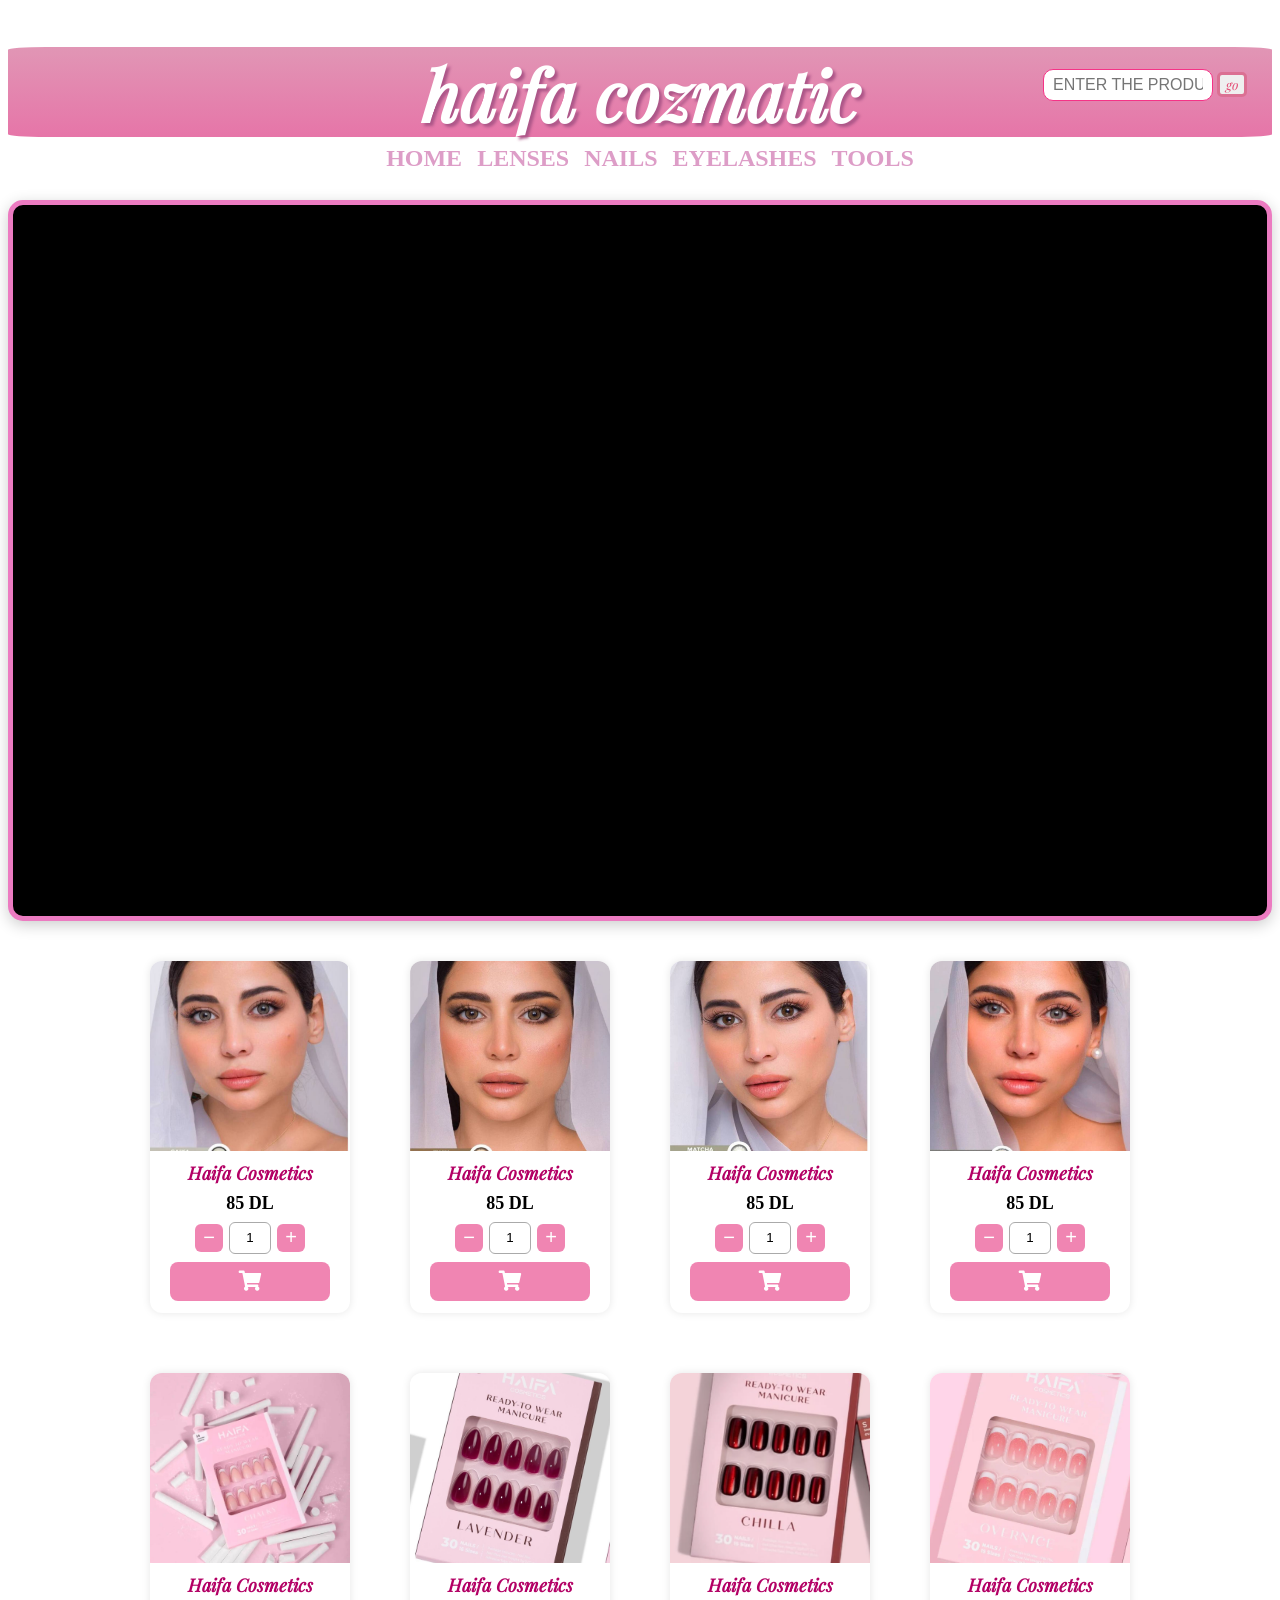
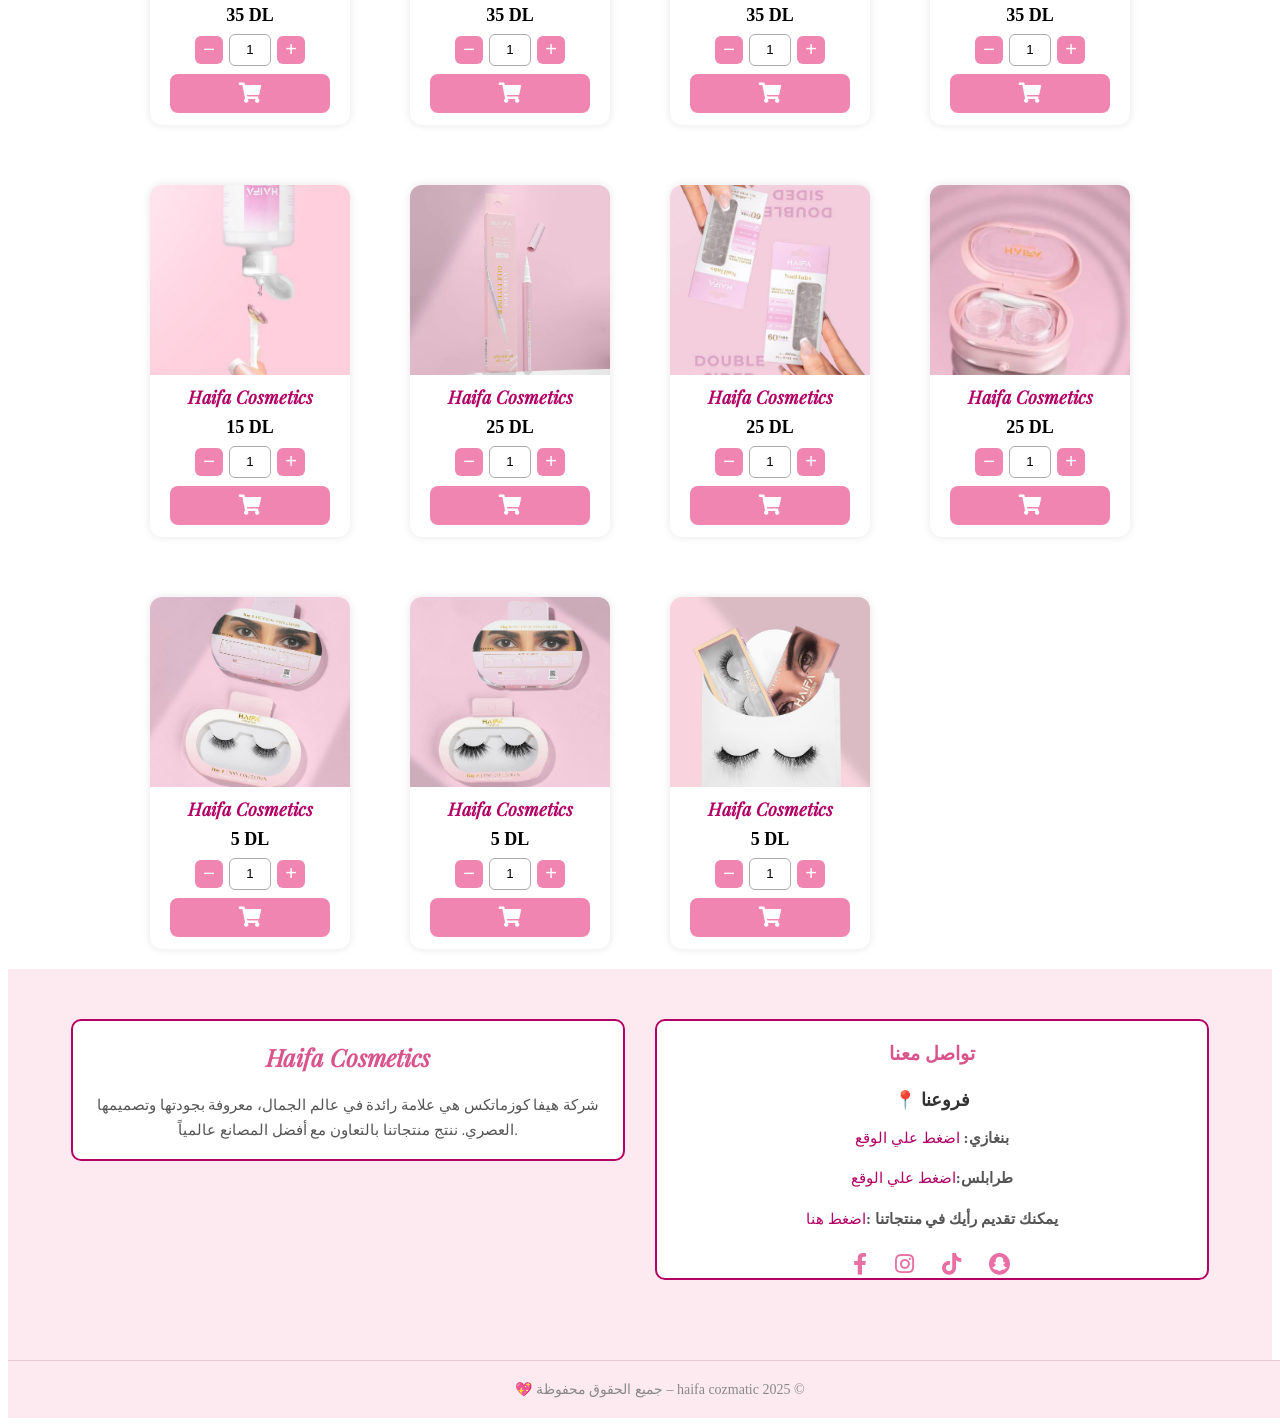
==== index.html @ c87da4d4 "Add files via upload" ====
<!DOCTYPE html>

<head>
    <meta charset='utf-8'>
    <meta http-equiv='X-UA-Compatible' content='IE=edge'>
    <title>Page Title</title>
    <meta name='viewport' content='width=device-width, initial-scale=1'>
    <link rel='stylesheet' href='a.css'>
    <link rel="stylesheet" href="css/all.min.css" />
    
</head>
<body>
   
    <header>
          <!--strat logo-->
          <div class="logo">
            <h1>haifa cozmatic</h1>
            <div class="sala"><i class=""></i></div>
            </div>
            <!--star scrch-->
            <div class="scrch">
                 <div class="scrch-bar">
                 <input type="text" class="scrchinput" placeholder="ENTER THE PRODUCT">
                 <button class="btnsrch">go</button>
                
                 </div> 
          </div>
    </header>
    <!--start sochyal-->
   <div class="social-bar">


    <div class="csc">
        <ul>
            <li><a href="index.html">HOME</a></li>
            <li><a href="u2.html">LENSES</a></li>
            <li><a href="u3.html">NAILS</a></li>
            <li><a href="u4.html">EYELASHES</a></li>
            <li><a href="u5.html">TOOLS</a></li>
        </ul>
    </div>

</div>

            <div class="video-overlay">
                <h4> WELCOME TO OUR WEBSITE </h4>
            </div>


<!-- Video Slideshow - CSS Only (2 Videos) -->
    <div class="video-slideshow-css-only">
        <div class="video-slide active-video">
            <video autoplay loop muted playsinline>
                <source src="image\AQNCwlwGz9En_Y8reEwhY_dHCVybpHMQ4EwANbuMNls7cwy8RW5XlA0VkEnNCA8.mp4" type="video/mp4">
                متصفحك لا .mp4يدعم عنصر الفيديو
            </video>
        </div>
        <div class="video-slide">
            <video autoplay loop muted playsinline>
                <source src="image/AQPoY2zfLQKi0awaVjAo_xUg_rhfXa3vOCDQ7pM7nmZNANoXWVypzuZ3xEBZTWZ.mp4" type="video/mp4">
                متصفحك لا يدعم عنصر الفيديو
            </video>

        </div>
    </div>


<!-- سكشن العدسات -->


<div class="products">
   
    <div class="product-card">
      <div class="media-box">
        <img src="image\photo_2025-12-09_23-07-24.jpg" alt="">
        <video class="hover-video" muted autoplay loop>
            <source src="image\AQOsrXOi8KaekMlAqRWpN1RnqBXyE_cjoDhEs75d5Qy_relLAXAX_i0zkKFb2Ci.mp4" type="video/mp4">
        </video>
        </div>
        <h3>Haifa Cosmetics</h3>
       
        <span class="price">85 DL</span>
              <div class="quantity-box">
    <button class="minus">−</button>
    <input type="text" value="1" class="qty">
    <button class="plus">+</button>
</div> 
 <button class="cart-btn"><i class="fas fa-shopping-cart"></i></button>
    </div>
 <div class="product-card">
     <div class="media-box">
        <img src="image\photo_2025-12-09_21-55-28.jpg" alt="">
         <video class="hover-video" muted autoplay loop>
            <source src="image\AQMSxuFdxA1v_B4n7YYabL1h_M1MzxkVvGkrkyFcuIGGXL0eyyxPQTG1opexmXK3Wjp1mDk4PqS.mp4" type="video/mp4">
        </video>
        </div>
        <h3>Haifa Cosmetics</h3>
        
        <span class="price">85 DL</span>
            <div class="quantity-box">
    <button class="minus">−</button>
    <input type="text" value="1" class="qty">
    <button class="plus">+</button>
</div> 
 <button class="cart-btn"><i class="fas fa-shopping-cart"></i></button>
    </div>
     <div class="product-card">
 <div class="media-box">
        <img src="image\photo_2025-12-09_21-55-41.jpg" alt="">
         <video class="hover-video" muted autoplay loop>
            <source src="image\AQOu2UFJVKdB1CyVQhfOxw8ZNeSsjwstZrbBYOCXkISRYqbZsZG1DX_rDbZ58fY.mp4" type="video/mp4">
        </video>
        </div>
        <h3>Haifa Cosmetics</h3>
      
      <span class="price">85 DL</span>
                <div class="quantity-box">
    <button class="minus">−</button>
    <input type="text" value="1" class="qty">
    <button class="plus">+</button>
</div> 
 <button class="cart-btn"><i class="fas fa-shopping-cart"></i></button>
    </div>
     <div class="product-card">
           <div class="media-box">
        <img src="image\photo_2025-12-09_23-07-15.jpg" alt="">
        <video class="hover-video" muted autoplay loop>
            <source src="image\AQMJVSjMdKovcQBEG0c_C9OlROBlBYnpGfC53CXWlSLQNz3R9svct_V8vBa_8ytbyWu.mp4" type="video/mp4">
        </video>
        </div>
        <h3>Haifa Cosmetics</h3>
       
       <span class="price">85 DL</span>
                <div class="quantity-box">
    <button class="minus">−</button>
    <input type="text" value="1" class="qty">
    <button class="plus">+</button>
</div> 
 <button class="cart-btn"><i class="fas fa-shopping-cart"></i></button>
    </div>






<!-- سكشن االاضاقر -->




    <div class="product-card">
        
             <div class="media-box">
        <img src="image\photo_12_2025-11-24_21-47-24.jpg" alt="">
              <video class="hover-video" muted autoplay loop>
            <source src="image\AQPdT9eswb9dbylXLAx4DFlXrr_6oVSA_fMNVigYdinqyH0axMZynqgbNGZUBxat99uhU3Qq3Apc.mp4" type="video/mp4">
        </video>
        </div>
        <h3>Haifa Cosmetics</h3>
        <span class="price">35 DL</span>
             <div class="quantity-box">
    <button class="minus">−</button>
    <input type="text" value="1" class="qty">
    <button class="plus">+</button>
</div> 
 <button class="cart-btn"><i class="fas fa-shopping-cart"></i></button>
    </div>

   
    
    <div class="product-card">
             <div class="media-box">
        <img src="image\photo_2025-12-10_17-25-29.jpg" alt="">
        <video class="hover-video" muted autoplay loop>
            <source src="image\AQPoY2zfLQKi0awaVjAo_xUg_rhfXa3vOCDQ7pM7nmZNANoXWVypzuZ3xEBZTWZ.mp4" type="video/mp4">
        </video>
        </div>

        <h3>Haifa Cosmetics</h3>

 <span class="price">35 DL</span>
              <div class="quantity-box">
    <button class="minus">−</button>
    <input type="text" value="1" class="qty">
    <button class="plus">+</button>
</div> 
 <button class="cart-btn"><i class="fas fa-shopping-cart"></i></button></i></button>
    </div>
      <div class="product-card">
        <div class="media-box">
        <img src="image\IMG_1211.PNG" alt="">
        <video class="hover-video" muted autoplay loop>
            <source src="image\AQM7Becoycy_tcoeHj3kZo0OUdVPM_OcHdlKr8PEs5CEQRoOvYc_uOZXv00oYbk.mp4" type="video/mp4">
        </video>
        </div>
        <h3>Haifa Cosmetics</h3>

     <span class="price">35 DL</span>
               <div class="quantity-box">
    <button class="minus">−</button>
    <input type="text" value="1" class="qty">
    <button class="plus">+</button>
</div> 
 <button class="cart-btn"><i class="fas fa-shopping-cart"></i></button>
    </div>
   
        <div class="product-card">
     <div class="media-box">
        <img src="image\photo_14_2025-11-24_21-47-24.jpg" alt="">
        <video class="hover-video" muted autoplay loop>
            <source src="image\AQMauSGo9BRJ7KqBkEtYj8B5C_6klwXAbT6OU_MuAdLsV33NY6BA8Lge8YjSrn8.mp4" type="video/mp4">
        </video>
        </div>
         <h3>Haifa Cosmetics</h3>
 <span class="price">35 DL</span>
              <div class="quantity-box">
    <button class="minus">−</button>
    <input type="text" value="1" class="qty">
    <button class="plus">+</button>
</div> 
 <button class="cart-btn"><i class="fas fa-shopping-cart"></i></button>
    
      </div>







    <!-- سكشن ادوات  -->

 

 
    <div class="product-card">
     <div class="media-box">
        <img src="image/photo_2025-12-13_20-23-13.jpg" alt="">
         <video class="hover-video" muted autoplay loop >
            <source src="image/IMG_1220.MP4" type="video/mp4">
        </video>
        </div>
        <h3>Haifa Cosmetics</h3>

        <span class="price">15 DL</span>
              <div class="quantity-box">
    <button class="minus">−</button>
    <input type="text" value="1" class="qty">
    <button class="plus">+</button>
</div> 
 <button class="cart-btn"><i class="fas fa-shopping-cart"></i></button>
    </div> 

      <div class="product-card">
         <div class="media-box">
        <img src="image\photo_2025-11-28_18-27-14.jpg" alt="">
            <img src="C:\Users\HP\Desktop\naseeb\image\photo_2025-11-28_18-27-21.jpg" alt="">
          <video class="hover-video" muted autoplay loop >
            <source src="image\396573074534770230.mp4" type="video/mp4">
        </video>
        </div>
        <h3>Haifa Cosmetics</h3>

       
        <span class="price">25 DL</span>
              <div class="quantity-box">
    <button class="minus">−</button>
    <input type="text" value="1" class="qty">
    <button class="plus">+</button>
</div> 
 <button class="cart-btn"><i class="fas fa-shopping-cart"></i></button>
    </div>
       <div class="product-card">
          <div class="media-box">
        <img src="image/photo_2025-12-13_20-27-56.jpg" alt="">
           <video class="hover-video" muted autoplay loop >
            <source src="image\IMG_1219.MP4" type="video/mp4">
        </video>
        </div>
        <h3>Haifa Cosmetics</h3>

       
        <span class="price">25 DL</span>
              <div class="quantity-box">
    <button class="minus">−</button>
    <input type="text" value="1" class="qty">
    <button class="plus">+</button>
</div> 
 <button class="cart-btn"><i class="fas fa-shopping-cart"></i></button>
    </div>
      <div class="product-card">
        <div class="media-box">
        <img src="image\photo_13_2025-11-24_21-47-24.jpg" alt="">
         <video class="hover-video" muted autoplay loop >
            <source src="image/AQNBfus70lpYESymlWQvXKXfdjxA6ceYW_mygBkjNsk9ovwDdEH7dD7ASHYkfxgRIPajqxdaEC.mp4" type="video/mp4">
        </video>
        </div>
        <h3>Haifa Cosmetics</h3>

        <span class="price">25 DL</span>
              <div class="quantity-box">
    <button class="minus">−</button>
    <input type="text" value="1" class="qty">
    <button class="plus">+</button>
</div> 
 <button class="cart-btn"><i class="fas fa-shopping-cart"></i></button>
    </div>




<!-- سكشن الرموش -->




 
    <div class="product-card">
        <div class="media-box">
        <img src="image\photo_2025-11-28_18-31-47.jpg" alt="">
          <video class="hover-video" muted autoplay loop >
            <source src="image/1409598511237537963.mp4" type="video/mp4">
        </video>
        </div>
        <h3>Haifa Cosmetics</h3>

        <span class="price">5 DL</span>
              <div class="quantity-box">
    <button class="minus">−</button>
    <input type="text" value="1" class="qty">
    <button class="plus">+</button>
</div> 
 <button class="cart-btn"><i class="fas fa-shopping-cart"></i></button>
    </div> 
     
       <div class="product-card">
         <div class="media-box">
        <img src="image/photo_2025-11-28_18-31-31.jpg" alt="">    
         <video class="hover-video" muted autoplay loop >
            <source src="image/5147198755_fb.mp4" type="video/mp4">
        </video>
        </div>
        <h3>Haifa Cosmetics</h3>

       <span class="price">5 DL</span>
              <div class="quantity-box">
    <button class="minus">−</button>
    <input type="text" value="1" class="qty">
    <button class="plus">+</button>
</div> 
 <button class="cart-btn"><i class="fas fa-shopping-cart"></i></button>
    </div>
      <div class="product-card">
      <div class="media-box">
        <img src="image/photo_2025-11-28_18-26-33.jpg" alt="">
           <video class="hover-video" muted autoplay loop >
            <source src="image/AQN_8vOJhw1Urvqq_9DB_o21oHBZTrW7bk5rk_5a65wqyYSDNh558ASkHuwup5C.mp4" type="video/mp4">
        </video>
        </div>
        <h3>Haifa Cosmetics</h3>

      <span class="price">5 DL</span>
              <div class="quantity-box">
    <button class="minus">−</button>
    <input type="text" value="1" class="qty">
    <button class="plus">+</button>
</div> 
 <button class="cart-btn"><i class="fas fa-shopping-cart"></i></button>
    </div>

</div>
<!-- =================== بداية الفوتر =================== -->
<footer class="footer">

    <!-- ===== القسم الأول: عن الشركة ===== -->
    <div class="footer-section footer-about">
        <h2>Haifa Cosmetics</h2>
        <p>
            شركة هيفا كوزماتكس هي علامة رائدة في عالم الجمال، معروفة بجودتها وتصميمها العصري. ننتج منتجاتنا بالتعاون مع أفضل المصانع عالمياً.
        </p>
    </div>

    <!-- ===== القسم الثاني: معلومات التواصل ===== -->
    <div class="footer-section footer-contact">
        <h3>تواصل معنا</h3>
        <div class="locations">
            <h4>📍 فروعنا</h4>
            <p><strong>بنغازي:</strong> <a href="" >اضغط علي الوقع</a></p>
            <p><strong>طرابلس:</strong><a href="https://maps.apple.com/?address=%D8%B4%D8%A7%D8%B1%D8%B9%20%D8%AC%D8%B9%D9%81%D8%B1%20%D8%A8%D9%86%20%D8%A7%D8%A8%D9%8A%20%D8%B7%D8%A7%D9%84%D8%A8%D8%8C%20%E2%80%8F%D8%B7%D8%B1%D8%A7%D8%A8%D9%84%D8%B3%D8%8C%20%E2%80%8F%D9%84%D9%8A%D8%A8%D9%8A%D8%A7&auid=9015371947156982505&ll=32.875695,13.201613&lsp=9902&q=%D9%85%D8%B5%D8%AD%D8%A9%20%D8%A7%D9%84%D8%A8%D8%B4%D8%B1%D9%89%20%D9%84%D9%84%D9%86%D8%B3%D8%A7%D8%A1%20%D9%88%D8%A7%D9%84%D9%88%D9%84%D8%A7%D8%AF%D8%A9%20%D9%88%D8%A7%D9%84%D8%A7%D8%B7%D9%81%D8%A7%D9%84&t=h" >اضغط علي الوقع</a></p>
                        <p><strong>يمكنك تقديم رأيك في منتجاتنا :</strong><a href="dex.html">اضغط هنا </a></p>
        </div>
        <div class="social-media">
            <!-- استبدل # بروابط حساباتك الفعلية -->
            <a href="https://share.google/fys0Na6VTiX4vDNhw"" target="_blank" title="facebook"><i class="fab fa-facebook-f"></i></a>
            <a href="https://www.instagram.com/haifacosmetics?igsh=MTdzanZ1ejB0Z2w3dA%3D%3D&utm_source=qr" target="_blank" title="InsQtagram"><i class="fab fa-instagram"></i></a>
            <a href="https://www.tiktok.com/@haifacosmetics?lang=ar&is_from_webapp=1&sender_device=mobile&sender_web_id=7574769657569068600" target="_blank" title="TikTok"><i class="fab fa-tiktok"></i></a>
            <a href="https://share.google/V3XBsPtcRPJ911MDs" target="_blank" title="Snapchat"><i class="fab fa-snapchat"></i></a>
        </div>
    </div>

</footer>
<!-- ===== القسم السفلي للفوتر: الحقوق ===== -->
<div class="footer-bottom">
    <p>💖 جميع الحقوق محفوظة – haifa cozmatic 2025 ©</p>
</div>

 



</body>

</html>
---- a.css ----
@font-face {
  font-family: 'C'; /* اسم الخط الأول */
  src: url('FONT/T.ttf') format('truetype');
  font-weight: normal; /* هذا هو الوزن العادي */
  font-style: normal;
}

/* 2. تعريف الخط الثاني: Tajawal للعناوين */
@font-face {
  font-family: 'T'; /* اسم الخط الثاني */
  src: url('FONT/M.ttf') format('truetype');
  font-weight: bold; /* هذا هو الوزن العريض */
  font-style: normal;
}
body{
    background-color: #ffffff;
}
header{
    border-radius: 3%;
    height:90px ;
    width: 100%;
    background:linear-gradient(180deg, #de8caee9,#e675a8);
  position: relative;
  text-align: center;
}
.logo h1{
    font-family:'C';
    text-align: center;
    float: center;
    color: #ffffff;
    padding: 0px 10px;
   font-size: 70px;
   text-shadow: 3px 3px 3px rgb(172, 86, 136);
}


.scrch{
    position: absolute;
top:25%;
right: 25px;
 z-index: 9;
}
.scrchinput{
    padding:6px 9px ;
    width: 150px;
    color:rgb(136, 8, 70);
    font-size: 16px;
    border: 1px solid rgb(245, 51, 135);
    border-radius: 10px;
    text-align: center;
   
}


.btnsrch{
    border-radius: 5px;
width: 30px;
    border:3px solid palevioletred ;
font-family: C;
color: #e44d75;
}
 .btnsrch:hover{
transform: scale(0.95);

 }


/* الروابط */
.social-bar{
   width:100%;
    display: flex;
  justify-content: center;
  align-items: center;
  padding: 8PX 10PX;
  position: relative;
  z-index: 99;
}

.social-bar .csc ul {
    margin: 0;
    list-style: none;
    display: flex;
    justify-content: center;
    gap: 15px; /* مسافة بين الروابط */

 align-itmes: center;
    padding: 0;
}

.social-bar .csc ul li a {
    font-family: M;
    color: rgb(221, 157, 199);
    text-decoration: none;
    font-size:24px;
   font-weight: bold;
  white-space:nowrap;
}

.social-bar .csc ul li a:hover {
  color:   #b30065;
}
/* عرض المنتجات:  grid */
.products {
    display: grid;
    grid-template-columns: repeat(auto-fit,180px);
    gap:60px;
    justify-items: center;
    justify-content: center;
    margin: 0 auto;
    width: 90%;
    padding: 20px 0;
}

/* الكارد */
.product-card {
    width:200px;
    background: #fff;
    border-radius: 12px;
    box-shadow: 0 0 8px rgba(0,0,0,0.1);
    padding-bottom: 12px;
    text-align: center;
    overflow: hidden;
    transition: 0.3s;
 
}

/* صور المنتجات */
.product-card img {
    width: 100%;
    height: 190px;
    object-fit: cover;
}

/* عنوان المنتج */
.product-card h3 {
    font-family:'C';
    color: #b30065;
    font-size: 18px;
    margin: 10px 0 5px;
}

/* السعر */
.price {
    display: block;
    margin: 8px 0;
    font-size: 18px;
    font-weight: bold;
}

/* صندوق الكمية */
.quantity-box {
    display: flex;
    justify-content: center;
    align-items: center;
    gap: 6px;
    margin: 8px 0;
}

.quantity-box button {
    width: 28px;
    height: 28px;
    background: #ef7aabe9;
    color: white;
    border: none;
    border-radius: 6px;
    font-size: 20px;
    cursor: pointer;
}

.quantity-box .qty {
    width: 36px;
    height: 28px;
    text-align: center;
    border: 1px solid #aaa;
    border-radius: 6px;
}

/* زر السلة */
.cart-btn {
    width: 80%;
    background: #ef7aabe9;
    color: white;
    border: none;
    padding: 8px;
    border-radius: 8px;
    font-size: 20px;
    cursor: pointer;
}

.cart-btn i {
    font-size: 20px;
}

.cart-btn:hover {
    opacity: 0.8;
}
.minus:hover{
     opacity: 0.8;
}
.plus:hover{
     opacity: 0.8;
}
.product-card .media-box {
    position: relative;
    width: 100%;
    height: 190px;
    overflow: hidden;
}
.product-card:hover .media-box img {
    position: absolute;
    width: 35%;
    height: auto;
    bottom: 2px;
    right: 2px;
    top: auto;
    left: auto;
    border-radius: 8px;
    z-index: 3;
    transition: 0.4s ease;cursor: pointer;
}
.product-card .hover-video {
    position: absolute;
    top: 0;
    left: 0;
    width: 100%;
    height: 100%;
    object-fit: cover;
    opacity: 0;
    transition: 0.4s;
    z-index: 1;
}

.product-card:hover .hover-video {
    opacity: 1;
}

footer {
    display: flex;
    justify-content: space-around;
    align-items: flex-start;
    background-color: #fdeaf1; /* لون خلفية الفوتر */
    padding: 50px 5%; /* 5% هامش من اليمين واليسار */
    flex-wrap: wrap; /* يسمح للأقسام بالنزول لأسفل في الشاشات الصغيرة */
    gap: 30px; /* مسافة بين الأقسام */
    text-align: center; /* توسيط النصوص بشكل عام */
}

/* تنسيق كل قسم داخل الفوتر */
.footer-section {
    flex: 1; /* يجعل الأقسام تأخذ مساحة متساوية */
    min-width: 300px; /* أقل عرض ممكن للقسم */
    background-color: #ffffff;
    border-radius: 10px;
    border:2px solid #b30065;
}

.footer h2, .footer h3 {
    font-family:'C'; /* استخدم خط العناوين الخاص بك */
    color: #d9538d; /* لون العناوين الرئيسية */
    margin-bottom: 20px;

}

.footer p {
    color: #555;
    line-height: 1.7; /* ارتفاع السطر لسهولة القراءة */
    font-size: 15px;
}

/* --- قسم التواصل --- */
.locations h4 {
    color: #333;
    margin-bottom: 10px;
    font-size: 18px;
}

.locations p {
    margin-bottom: 5px;
}
.locations p  a {
   text-decoration: none;
   color: #b30065;
}
.locations p a :hover {
  color: #b34e6b; /* تغيير اللون عند مرور الماوس */
    transform: scale(2);
}

/* --- قسم أيقونات التواصل الاجتماعي --- */
.social-media {
    margin-top: 20px;
}

.social-media a {
    color: #e86fa4; /* لون أيقونات التواصل */
    font-size: 22px; /* حجم الأيقونات */
    margin: 0 12px; /* مسافة بين الأيقونات */
    transition: transform 0.3s ease, color 0.3s ease;
    display: inline-block; /* ضروري لتطبيق transform */
}

.social-media a:hover {
    color: #b34e6b; /* تغيير اللون عند مرور الماوس */
    transform: scale(1.2); /* تكبير الأيقونة قليلاً */
}

/* --- قسم الحقوق في الأسفل --- */
.footer-bottom {
    background-color: #fdeaf1; /* نفس لون خلفية الفوتر */
    text-align: center;
    padding: 20px;
    border-top: 1px solid #e7c8d6; /* خط فاصل علوي */
    width: 100%;
}

.footer-bottom p {
    margin: 0;
    color: #888;
    font-size: 14px;
}



/* Video Slideshow - CSS Only */
        .video-slideshow-css-only {
            position: relative;
           height: 15px;
            max-width:1300px; /* يمكنك تعديل العرض */
            margin: 20px auto;
            background-color: #000;
            border-radius: 15px;
            overflow: hidden;
            box-shadow: 0 4px 15px rgba(0,0,0,0.2);
       height:0px;
       padding-bottom: 56.25%;
       border: 5px solid rgb(236, 123, 193);
        }
        .video-slide {
            position: absolute;
            top: 0;
            left: 0;
            width: 100%;
            height: 100%;
            opacity: 0; /* إخفاء جميع الشرائح افتراضياً */
            transition: opacity 1s ease-in-out;
        }

        .video-slide video {
            width: 100%;
            height: 100%;
            object-fit: cover;
        }

        /* Animation for 2 slides */
        @keyframes videoFade {
            0% { opacity: 1; } /* الفيديو الأول يظهر */
            45% { opacity: 1; }
            50% { opacity: 0; } /* الفيديو الأول يختفي */
            95% { opacity: 0; }
            100% { opacity: 1; } /* الفيديو الأول يظهر مرة أخرى (للتكرار) */
        }

        /* Apply animation to the first video */
        .video-slideshow-css-only .video-slide:nth-child(1) {
            animation: videoFade 10s infinite; /* 10 ثواني للدورة الكاملة (5 ثواني لكل فيديو) */
        }

        /* Apply inverse animation to the second video */
        .video-slideshow-css-only .video-slide:nth-child(2) {
            animation: videoFade 10s infinite reverse; /* عكس الحركة */
        }
       
        .video-overlay {
            position: absolute;
            top: 0;
            left: 0;
            width: 100%;
            height: 100%;
            display: flex;
            justify-content: center;
            align-items: center;
            z-index: 5; 
            
        }

        .video-overlay h4{
            color: white; 
            background-color: #e675a880;
            font-size: 30px; 
            font-weight: bold;
            text-shadow: 2px 2px 4px rgba(0, 0, 0, 0.7); 
            padding: 10px 20px;
            border-radius: 10px;
            opacity: 0;
            /* تطبيق حركة ظهور النص */
            animation: showHide 3.5s ease-out forwards;
     
        }
         @keyframes showHide {
    0%{
        opacity: 0;
        transform: translateY(30px);
    }
    20%{
        opacity: 1;
        transform: translateY(0);
    }
    80%{
        opacity: 1;
        transform: translateY(0); /* تقعد شوية */
    }
    100%{
        opacity: 0;
        transform: translateY(-20px); /* تتنحّى */
    }
}
            /* --- الهواتف الصغيرة: أقل من 600px --- */
                      /* --- الهواتف الصغيرة: أقل من 600px --- */
@media (min-width:360px) and (max-width: 480px)  {

  .social-bar .csc ul {
    gap:15px;
 
  }
  .social-bar .csc ul li a{
     font-weight: bold;
    font-size:12px;
  }
  
      .video-overlay h4{
 padding: 5px 10px;
 font-size: 15px;
       }

    header .logo h1 {
        font-size: 40px;
        text-shadow: 2px 2px 2px rgb(172, 86, 136);
    }
    

   
    .scrch {
      
        top:60%;
      
        width: 80%;
      
  
    }
    .scrchinput {
        width:60%;
        font-size: 14px;
        padding: 5px 8px;
    }

    .video-slideshow-css-only {
        max-width: 100%;
        padding-bottom: 56.25%;
        border-width: 3px;
    }

    .products {
        grid-template-columns: repeat(auto-fit, 150px);
        gap: 20px;
    }

    .product-card {
        width: 150px;
    }
    .product-card img {
        height: 200px;
    }

    .footer {
        flex-direction: column;
        padding: 20px 10px;
        gap: 15px;
    }
    .footer-section {
        min-width: 100%;
        margin-bottom: 10px;
    }
 
}

@media (min-width: 480px) and (max-width: 600px)  {

  .social-bar .csc ul {
    gap:15px;
 
  }
  .social-bar .csc ul li a{
    font-size:16px;
     font-weight: bold;
  }

      .video-overlay h4{
 padding: 10px 15px;
 font-size: 15px;
       }

    header .logo h1 {
        font-size: 40px;
        text-shadow: 2px 2px 2px rgb(172, 86, 136);
    }
    

    .scrch {
      
        top:60%;
      
        width: 80%;
      
  
    }
    .scrchinput {
        width:60%;
        font-size: 14px;
        padding: 5px 8px;
    }

    .video-slideshow-css-only {
        max-width: 100%;
        padding-bottom: 56.25%;
        border-width: 3px;
    }

    .products {
        grid-template-columns: repeat(auto-fit, 150px);
        gap: 20px;
    }

    .product-card {
        width: 150px;
    }
    .product-card img {
        height: 200px;
    }

    .footer {
        flex-direction: column;
        padding: 20px 10px;
        gap: 15px;
    }
    .footer-section {
        min-width: 100%;
        margin-bottom: 10px;
    }
}

/* --- الهواتف الكبيرة والتابلت الصغير: 600px – 900px --- */
@media (min-width: 601px) and (max-width: 900px) {
   
 
    header .logo h1 {
        font-size: 55px;
    }
    .scrch {
        top: 20%;
        right: 15px;
    }
    .scrchinput {
        width: 120px;
        font-size: 15px;
    }

    .video-slideshow-css-only {
        max-width: 90%;
        padding-bottom: 56.25%;
    }

    .products {
        grid-template-columns: repeat(auto-fit,130px);
        gap:40px;
    }

    .product-card {
        width: 160px;
    }
    .product-card img {
        height: 200px;
    }

    .footer {
        flex-direction: row;
        flex-wrap: wrap;
        justify-content: center;
    }
    .footer-section {
        min-width: 45%;
        margin-bottom: 15px;
    }
}

/* --- التابلت الكبير والشاشات المتوسطة: 901px – 1200px --- */
@media (min-width: 901px) and (max-width: 1200px) {
    header .logo h1 {
        font-size: 65px;
    }
    .scrch {
        top: 22%;
        right: 20px;
    }
    .scrchinput {
        width: 140px;
        font-size: 16px;
    }

    .video-slideshow-css-only {
        max-width: 1000px;
        padding-bottom: 56.25%;
    }

    .products {
        grid-template-columns: repeat(auto-fit, 180px);
        gap: 40px;
    }

    .product-card {
        width: 180px;
    }
    .product-card img {
        height:200px;
    }

    .footer-section {
        min-width: 30%;
        margin-bottom: 20px;
    }
}

/* --- الشاشات الكبيرة: أكثر من 1200px --- */
@media (min-width: 1201px) {
    header .logo h1 {
        font-size: 70px;
    }
    .scrch {
        top: 25%;
        right: 25px;
    }
    .scrchinput {
        width: 150px;
        font-size: 16px;
    }

    .video-slideshow-css-only {
        max-width: 1300px;
        padding-bottom: 56.25%;
    }

    .products {
        grid-template-columns: repeat(auto-fit, 200px);
        gap: 60px;
    }

    .product-card {
        width: 200px;
    }
    .product-card img {
        height:200px;
    }

    .footer-section {
        min-width: 300px;
        margin-bottom: 30px;
    }

}
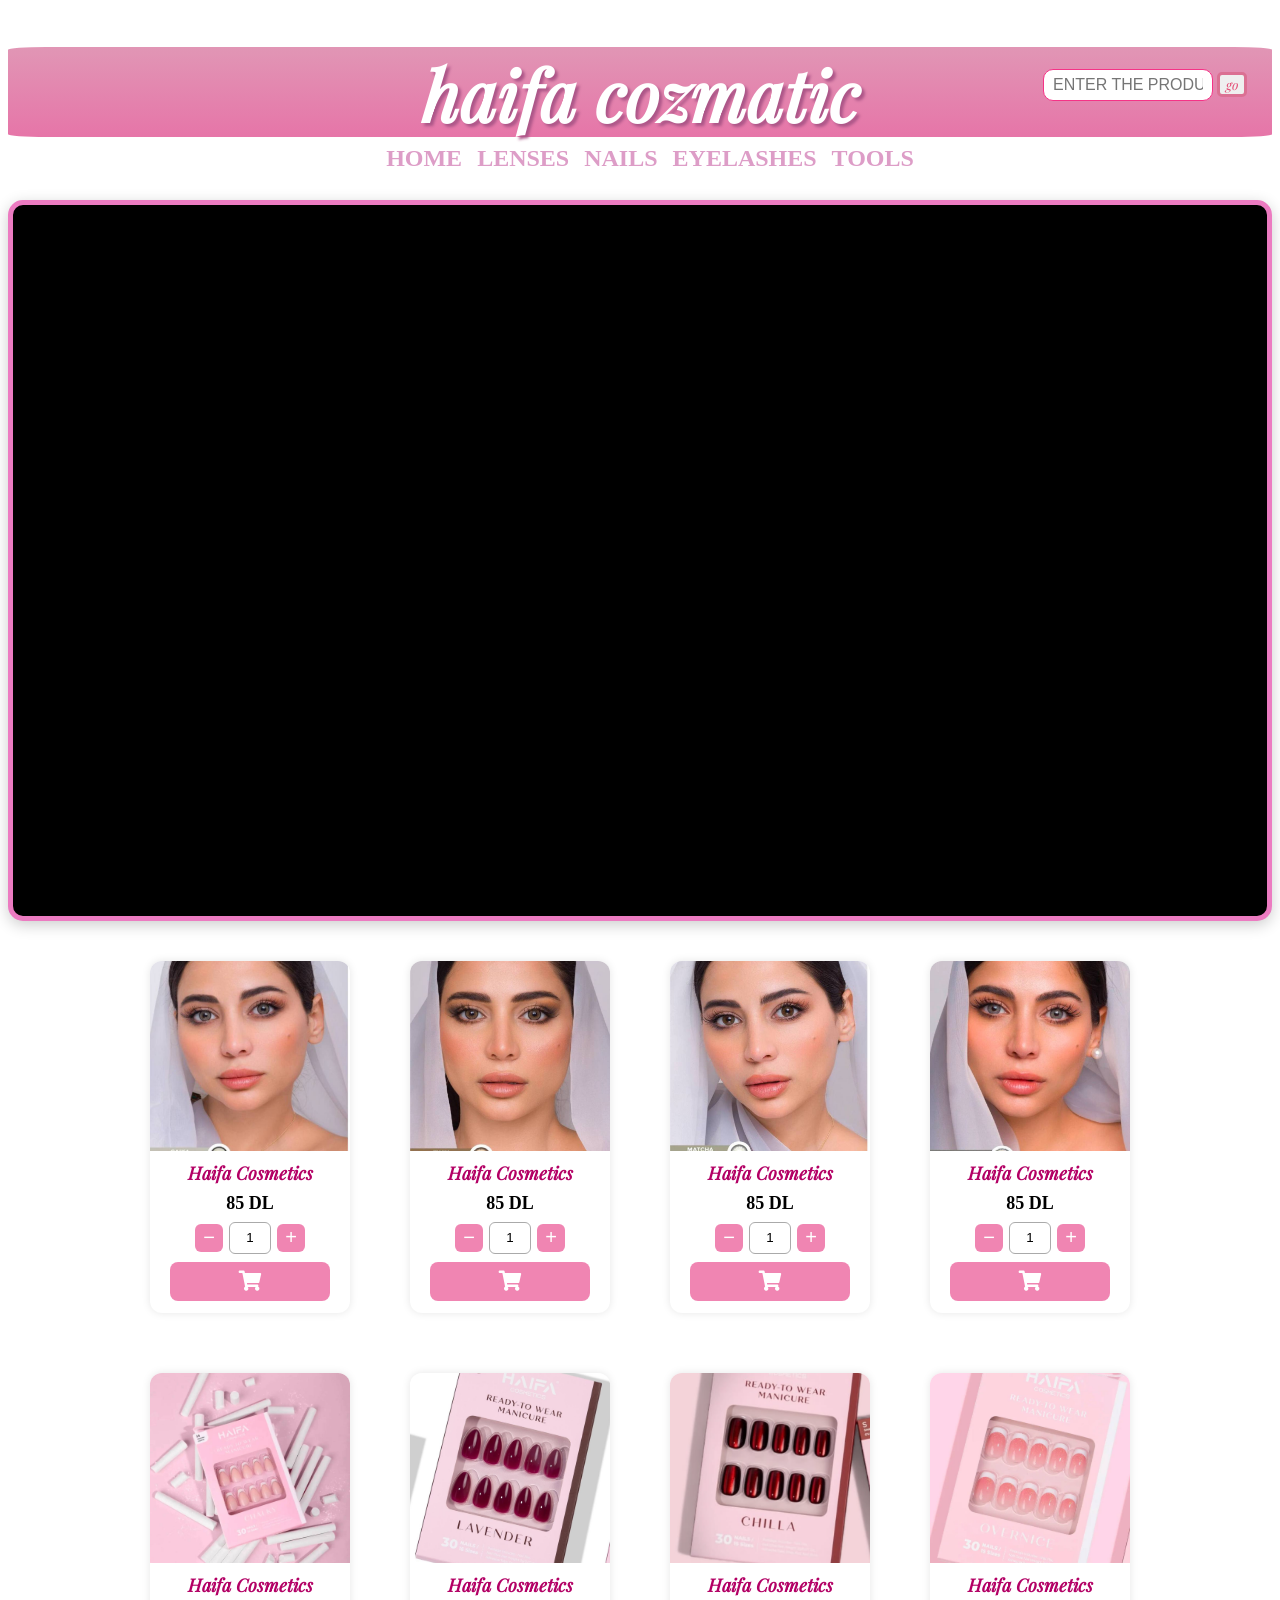
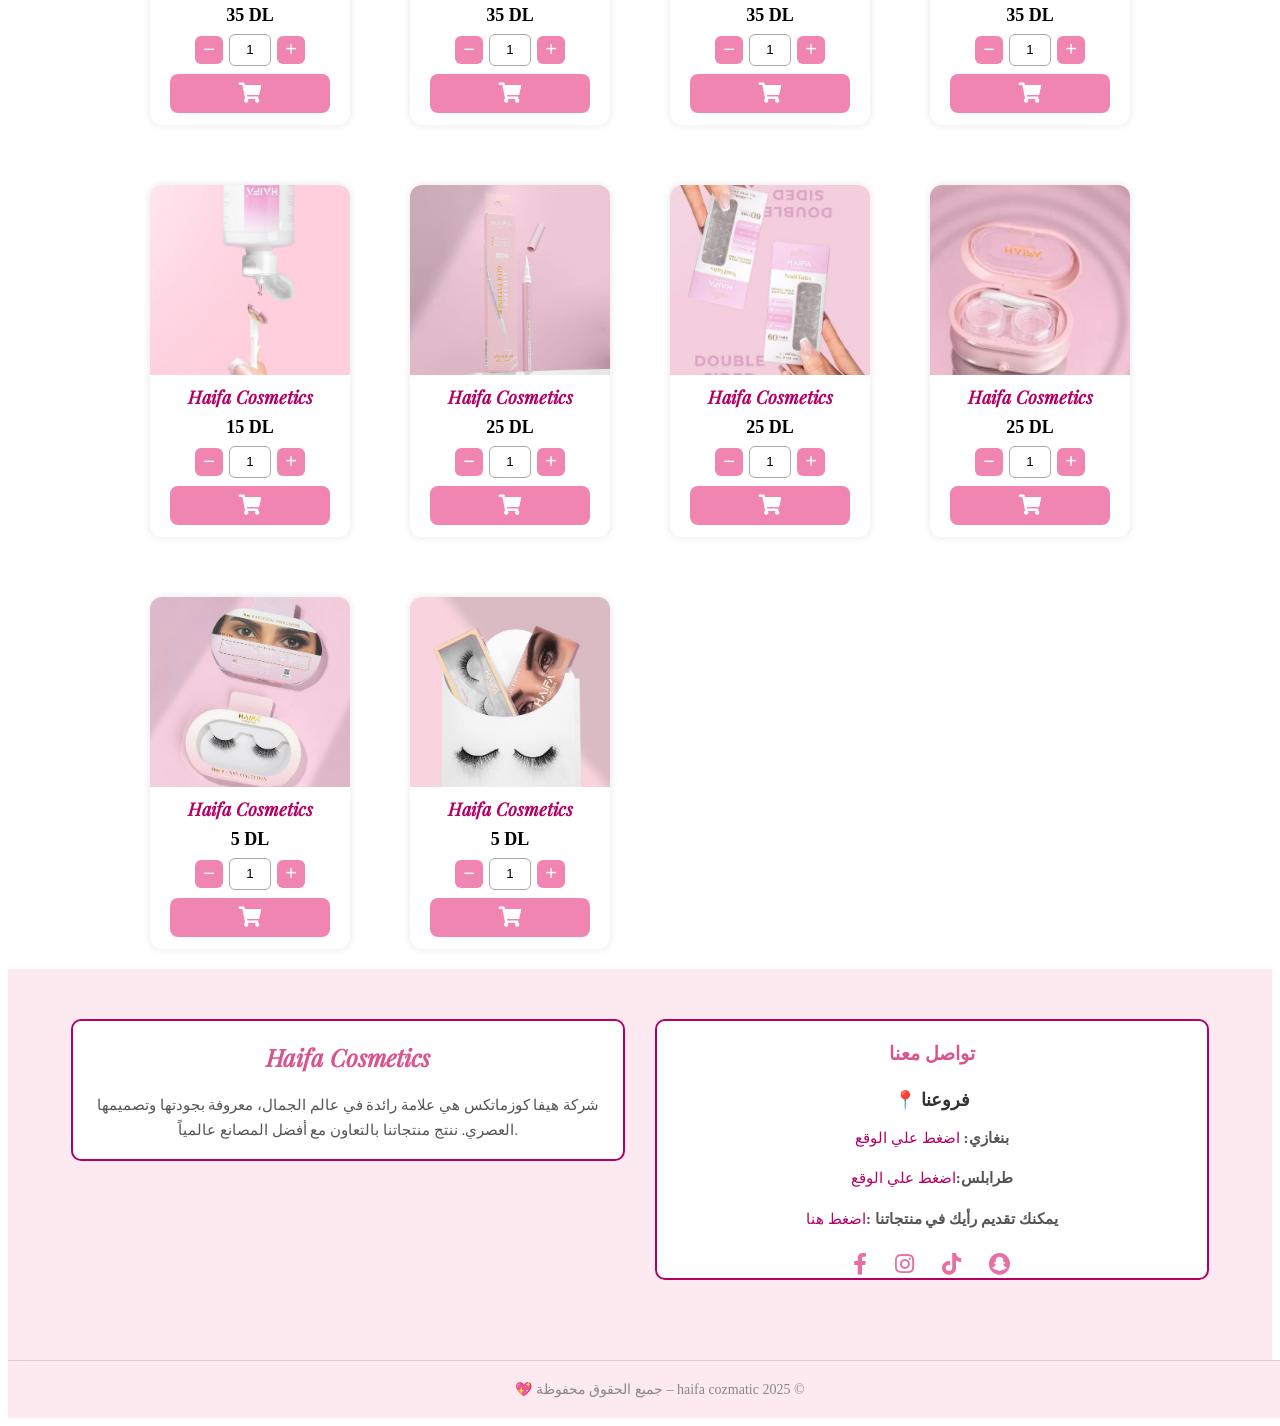
==== commit bd706ad6: "Update index.html" ====
--- a/index.html
+++ b/index.html
@@ -334,23 +334,7 @@
  <button class="cart-btn"><i class="fas fa-shopping-cart"></i></button>
     </div> 
      
-       <div class="product-card">
-         <div class="media-box">
-        <img src="image/photo_2025-11-28_18-31-31.jpg" alt="">    
-         <video class="hover-video" muted autoplay loop >
-            <source src="image/5147198755_fb.mp4" type="video/mp4">
-        </video>
-        </div>
-        <h3>Haifa Cosmetics</h3>
-
-       <span class="price">5 DL</span>
-              <div class="quantity-box">
-    <button class="minus">−</button>
-    <input type="text" value="1" class="qty">
-    <button class="plus">+</button>
-</div> 
- <button class="cart-btn"><i class="fas fa-shopping-cart"></i></button>
-    </div>
+       
       <div class="product-card">
       <div class="media-box">
         <img src="image/photo_2025-11-28_18-26-33.jpg" alt="">
@@ -413,4 +397,5 @@
 
 </html>
 
-  +
+  
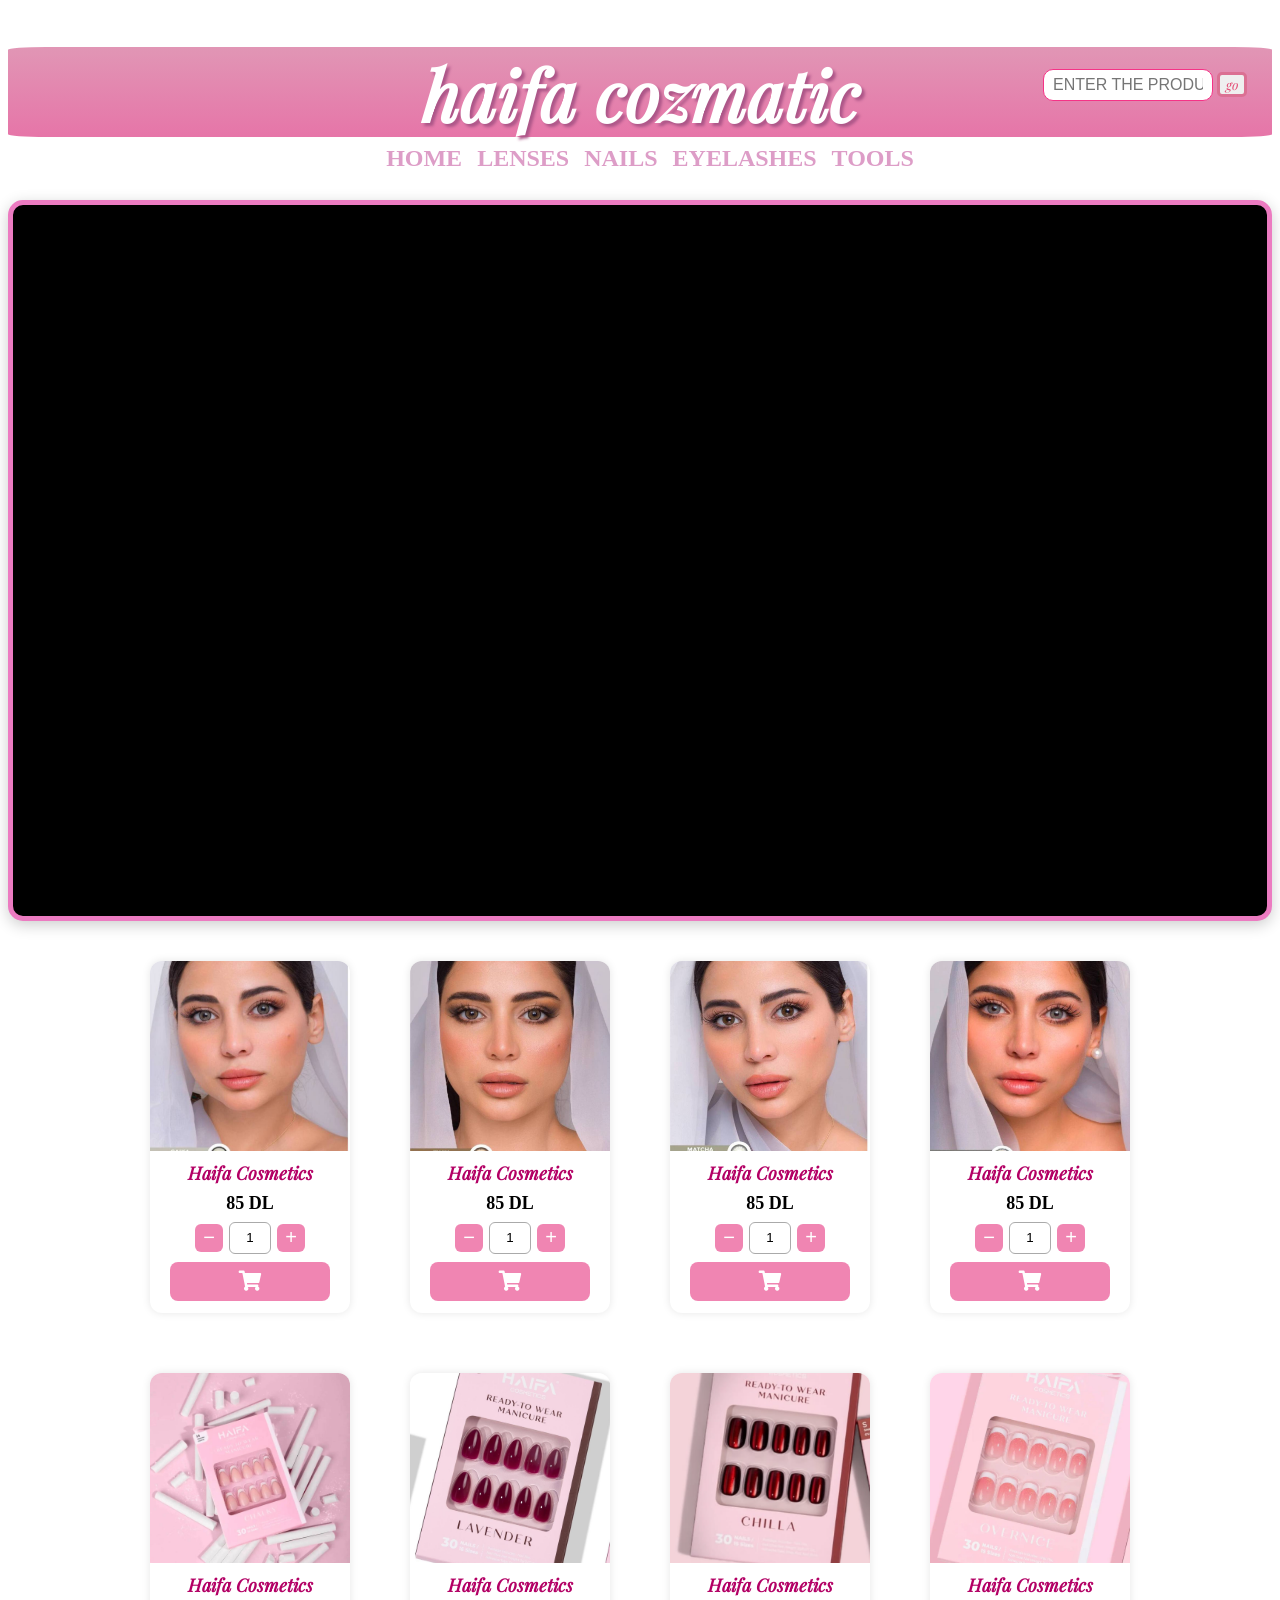
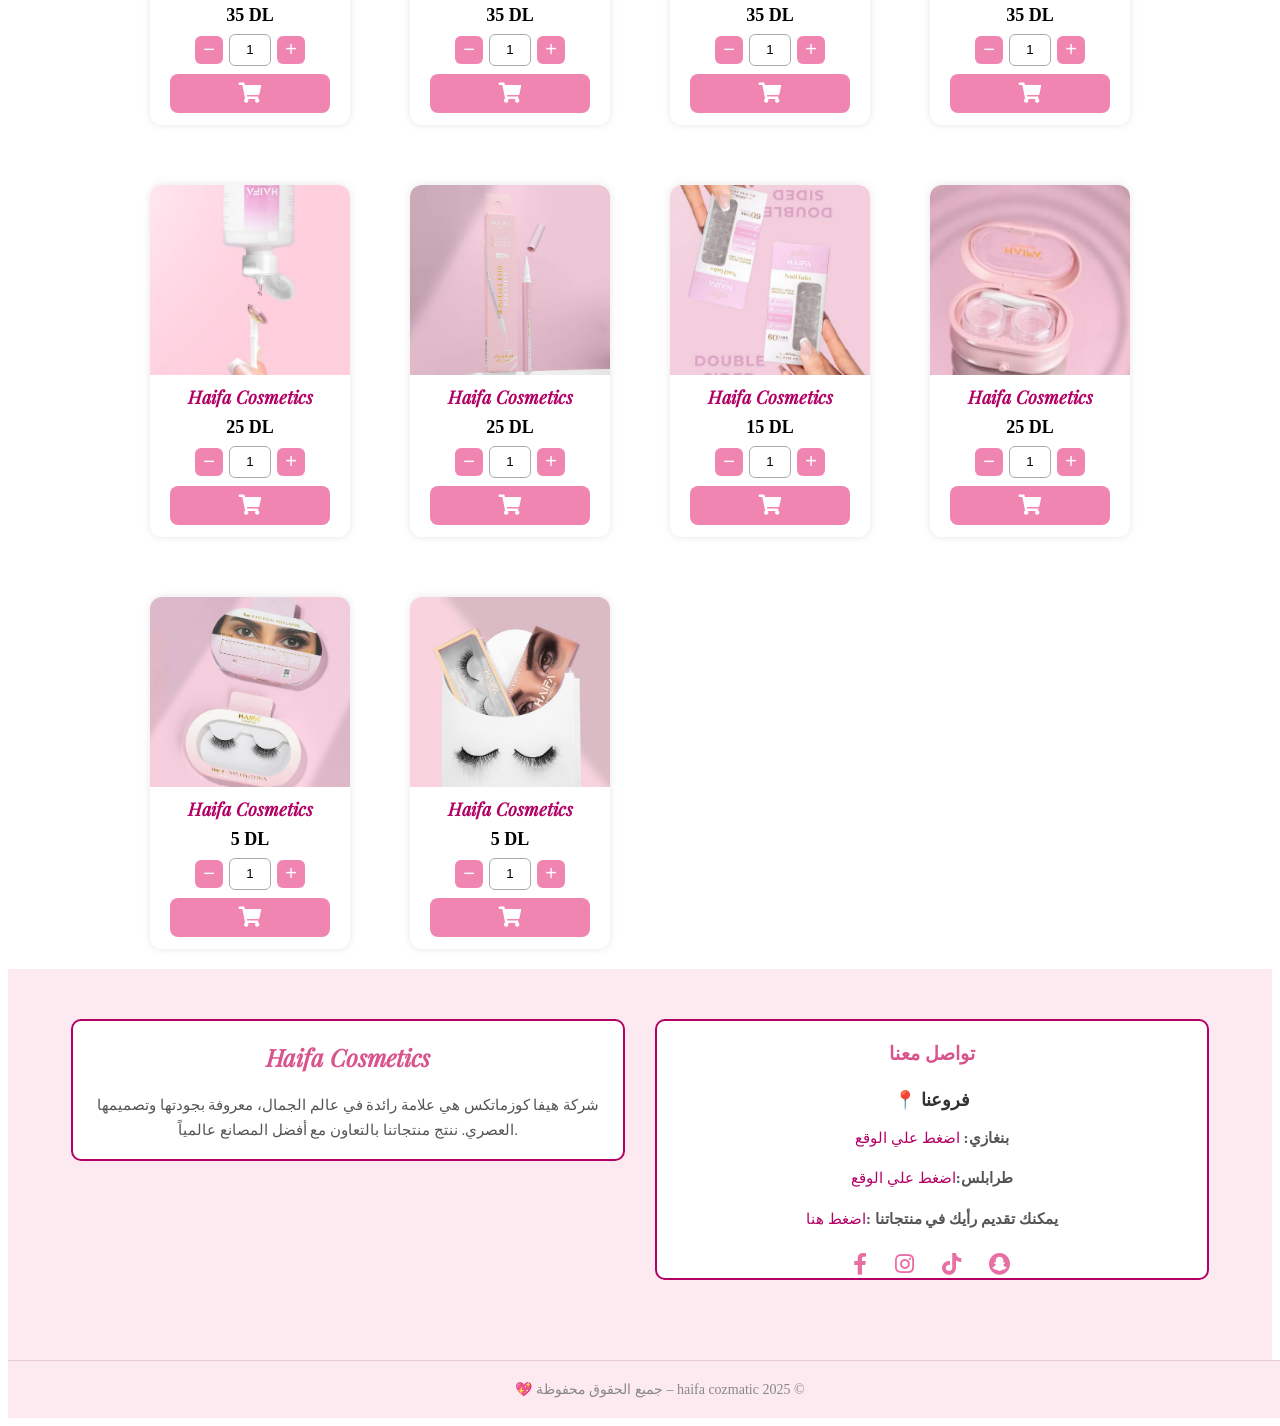
==== commit 17969a81: "Update index.html" ====
--- a/index.html
+++ b/index.html
@@ -243,7 +243,7 @@
         </div>
         <h3>Haifa Cosmetics</h3>
 
-        <span class="price">15 DL</span>
+        <span class="price">25 DL</span>
               <div class="quantity-box">
     <button class="minus">−</button>
     <input type="text" value="1" class="qty">
@@ -281,7 +281,7 @@
         <h3>Haifa Cosmetics</h3>
 
        
-        <span class="price">25 DL</span>
+        <span class="price">15 DL</span>
               <div class="quantity-box">
     <button class="minus">−</button>
     <input type="text" value="1" class="qty">
@@ -399,3 +399,4 @@
 
 
   
+
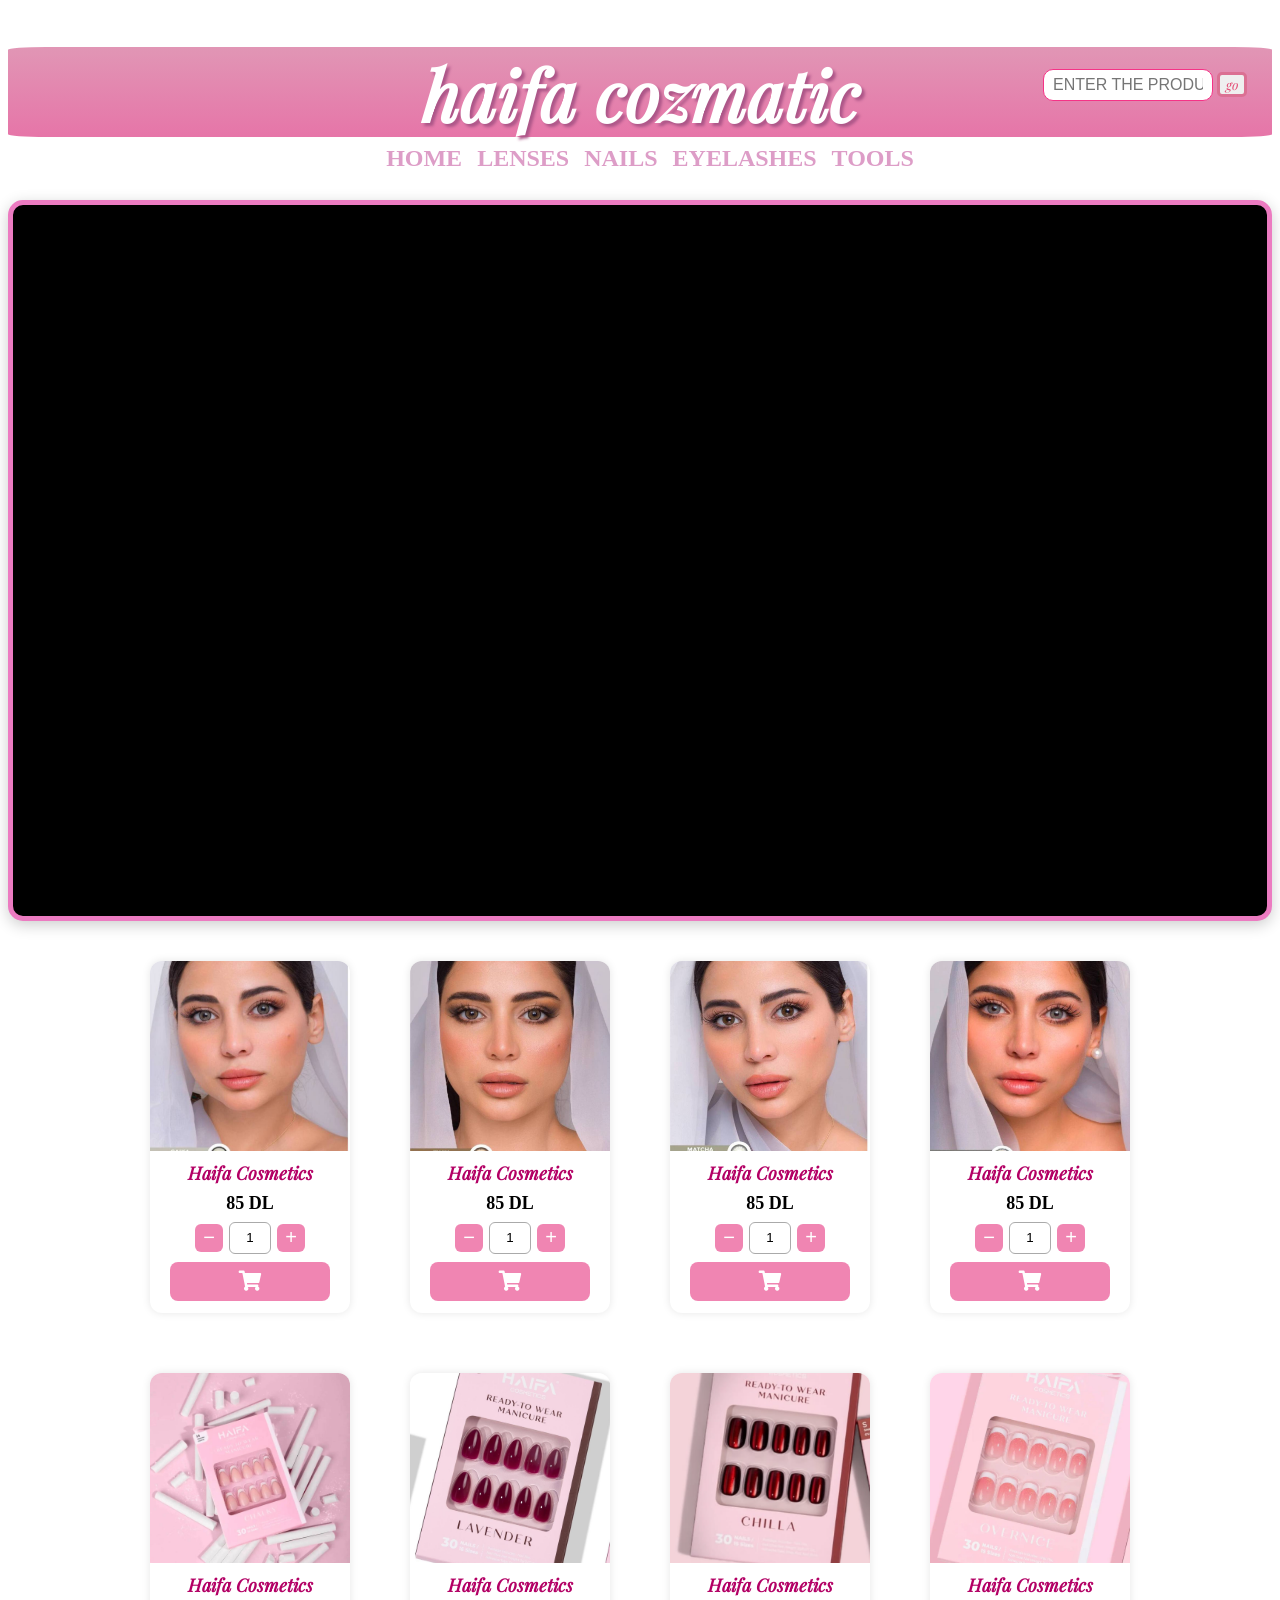
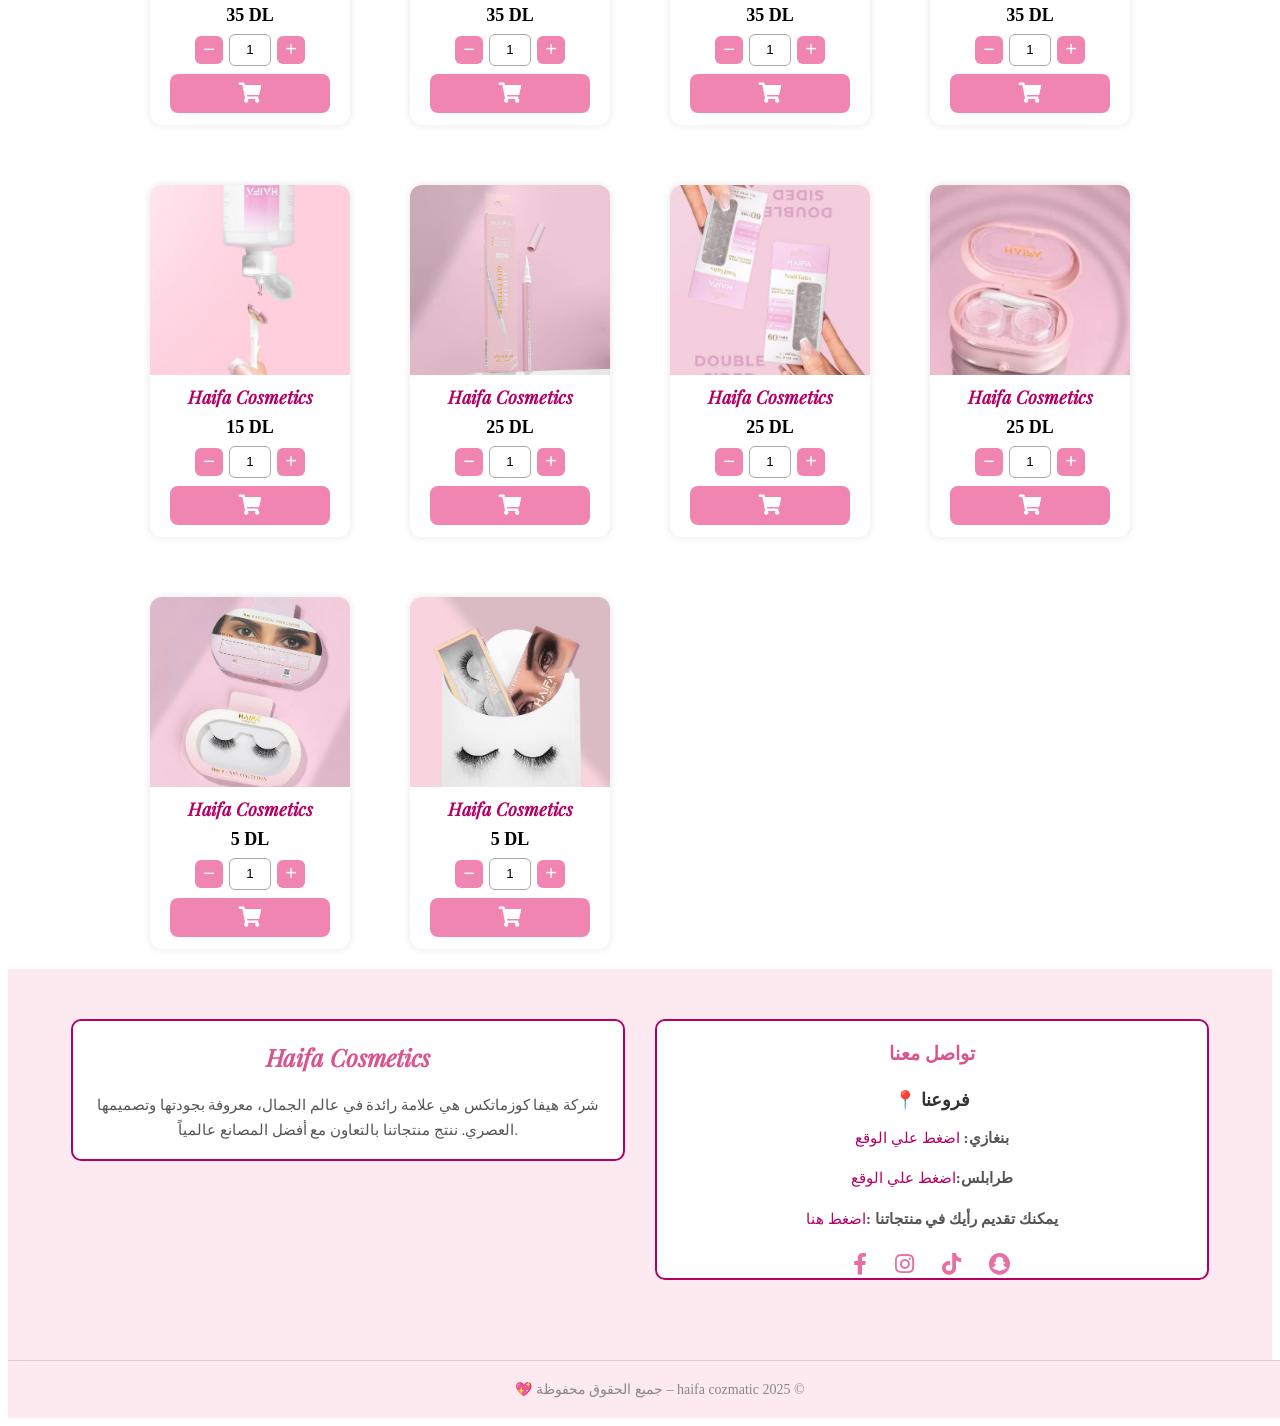
==== commit a60f3bef: "Update index.html" ====
--- a/index.html
+++ b/index.html
@@ -243,7 +243,7 @@
         </div>
         <h3>Haifa Cosmetics</h3>
 
-        <span class="price">25 DL</span>
+        <span class="price">15 DL</span>
               <div class="quantity-box">
     <button class="minus">−</button>
     <input type="text" value="1" class="qty">
@@ -281,7 +281,7 @@
         <h3>Haifa Cosmetics</h3>
 
        
-        <span class="price">15 DL</span>
+        <span class="price">25 DL</span>
               <div class="quantity-box">
     <button class="minus">−</button>
     <input type="text" value="1" class="qty">
@@ -400,3 +400,4 @@
 
   
 
+
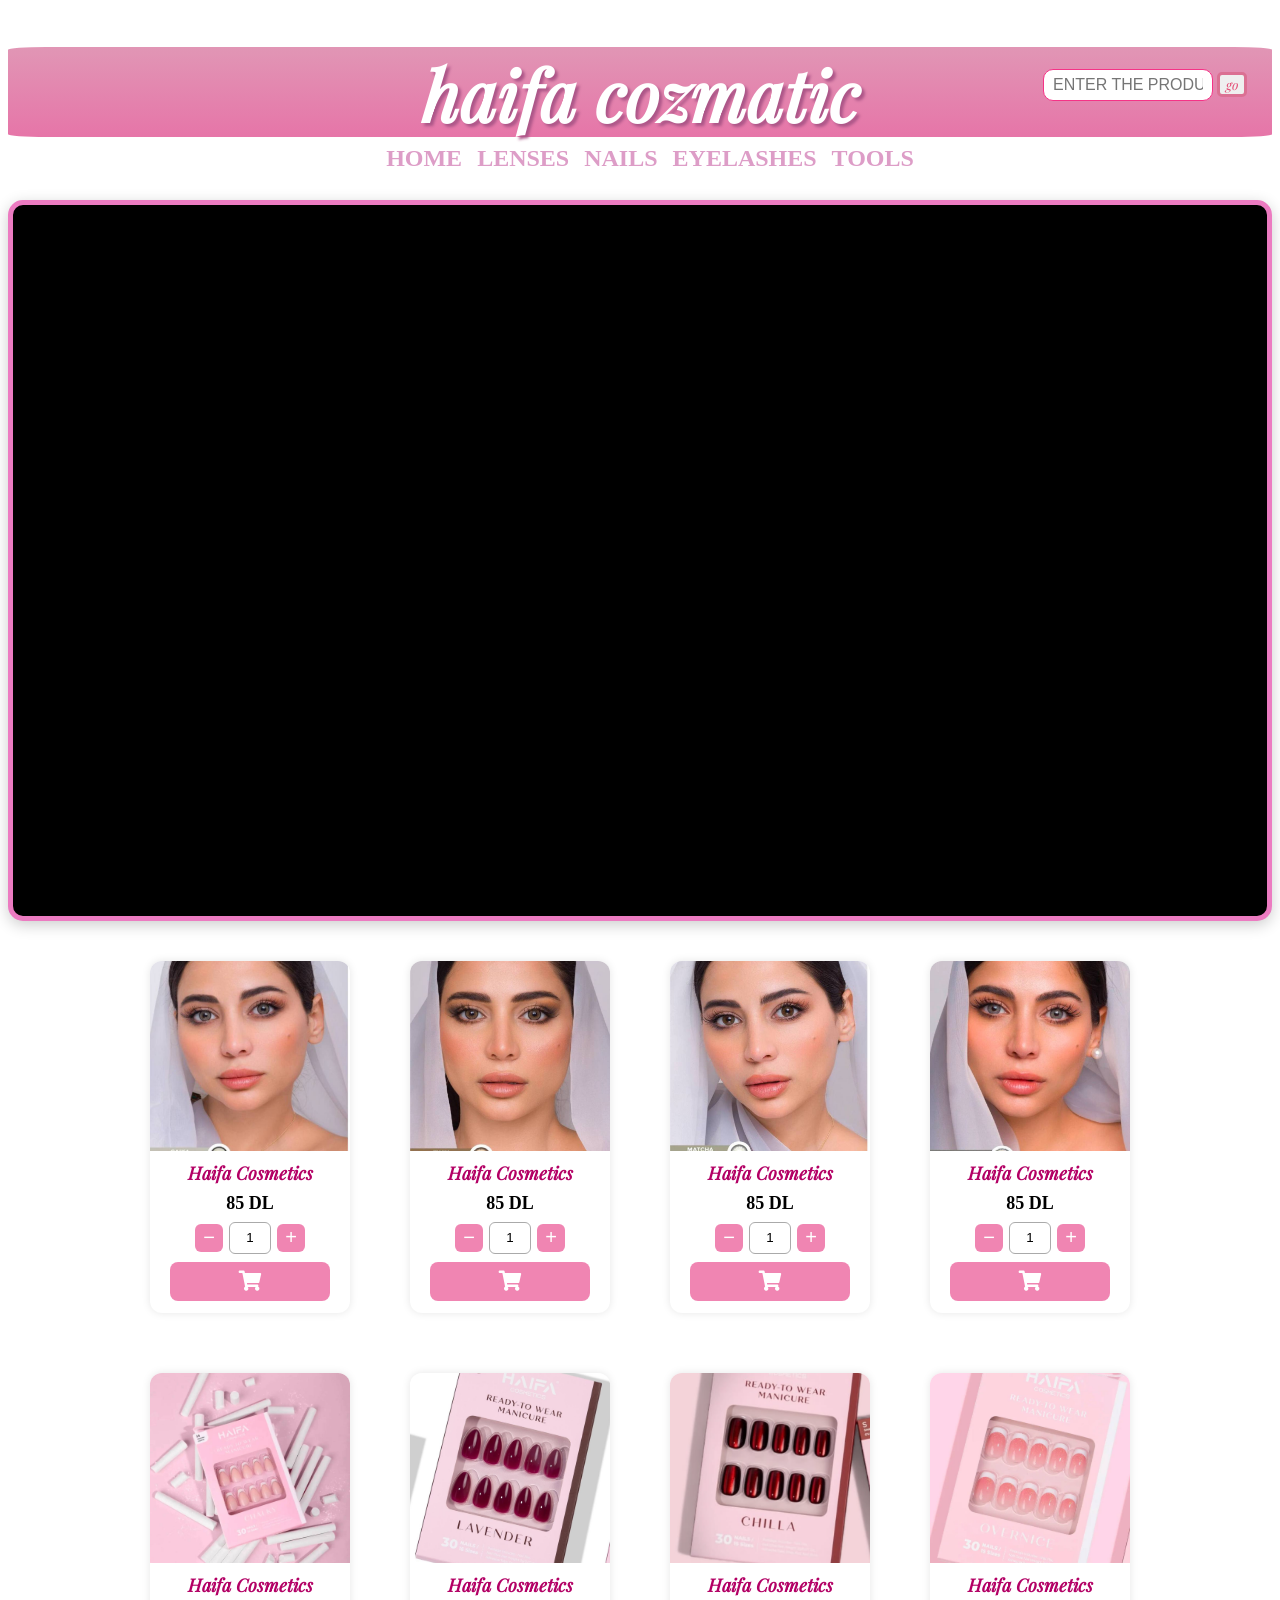
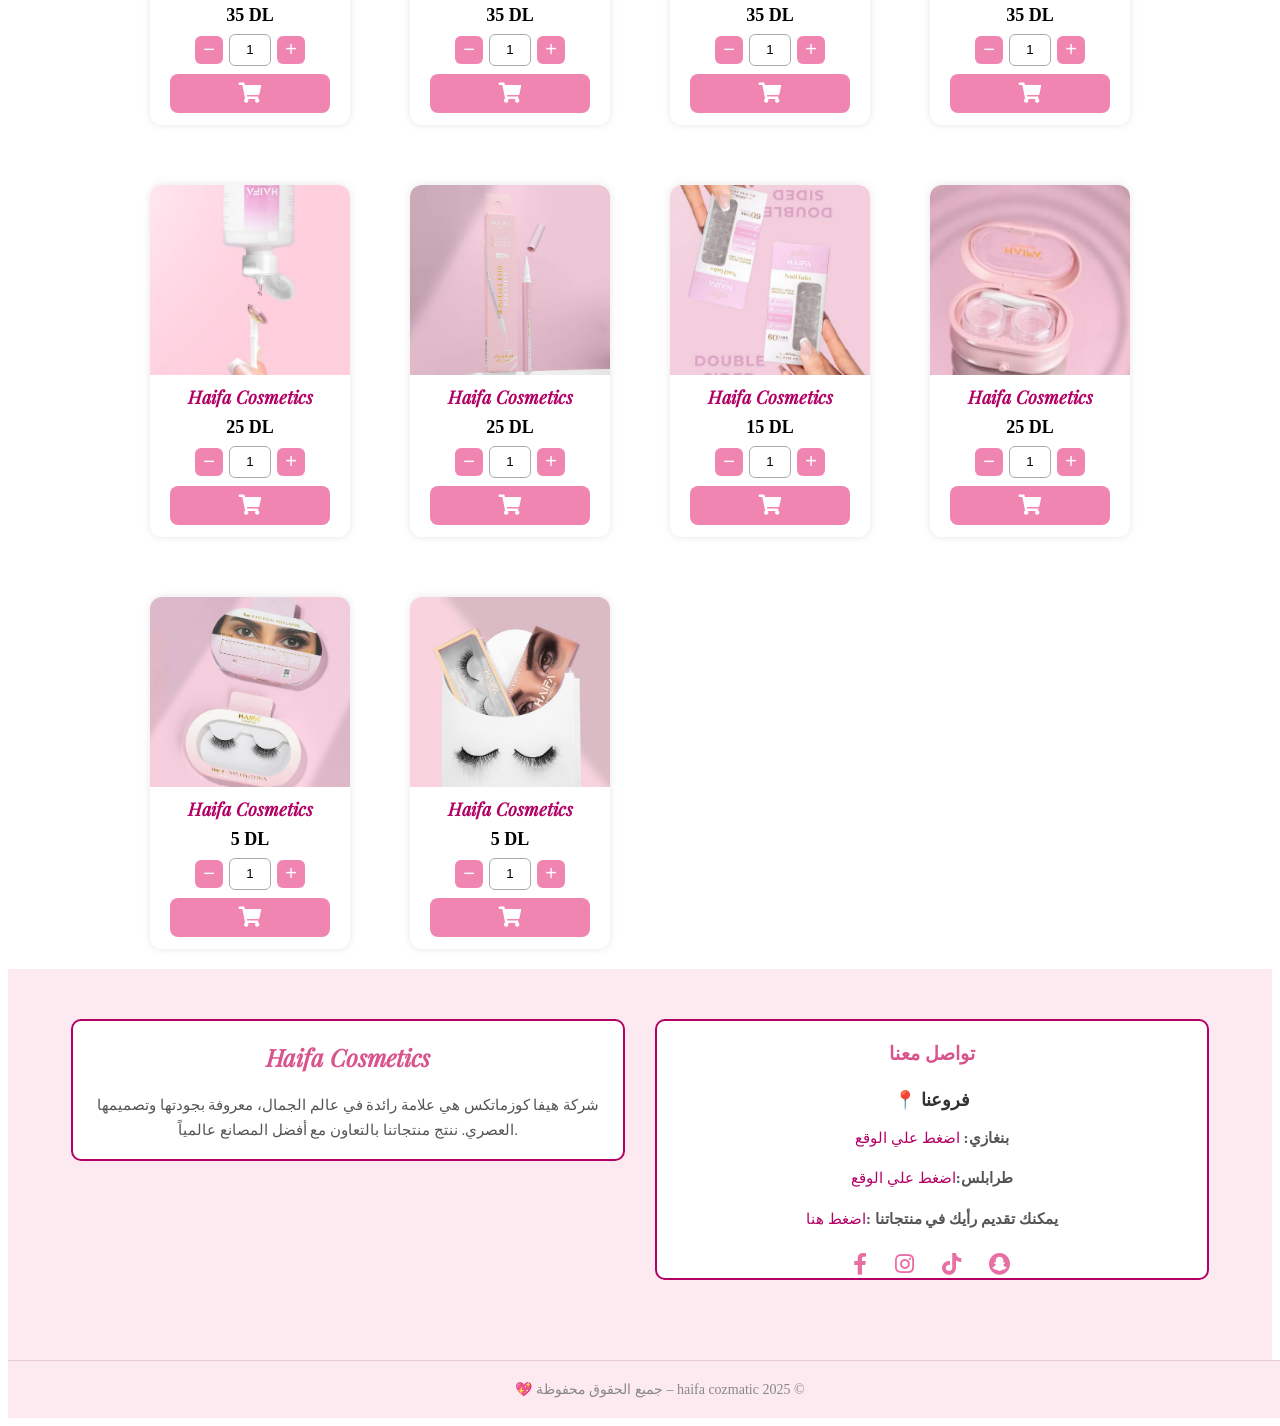
==== commit d6fea119: "Update index.html" ====
--- a/index.html
+++ b/index.html
@@ -243,7 +243,7 @@
         </div>
         <h3>Haifa Cosmetics</h3>
 
-        <span class="price">15 DL</span>
+        <span class="price">25 DL</span>
               <div class="quantity-box">
     <button class="minus">−</button>
     <input type="text" value="1" class="qty">
@@ -281,7 +281,7 @@
         <h3>Haifa Cosmetics</h3>
 
        
-        <span class="price">25 DL</span>
+        <span class="price">15 DL</span>
               <div class="quantity-box">
     <button class="minus">−</button>
     <input type="text" value="1" class="qty">
@@ -401,3 +401,4 @@
   
 
 
+
